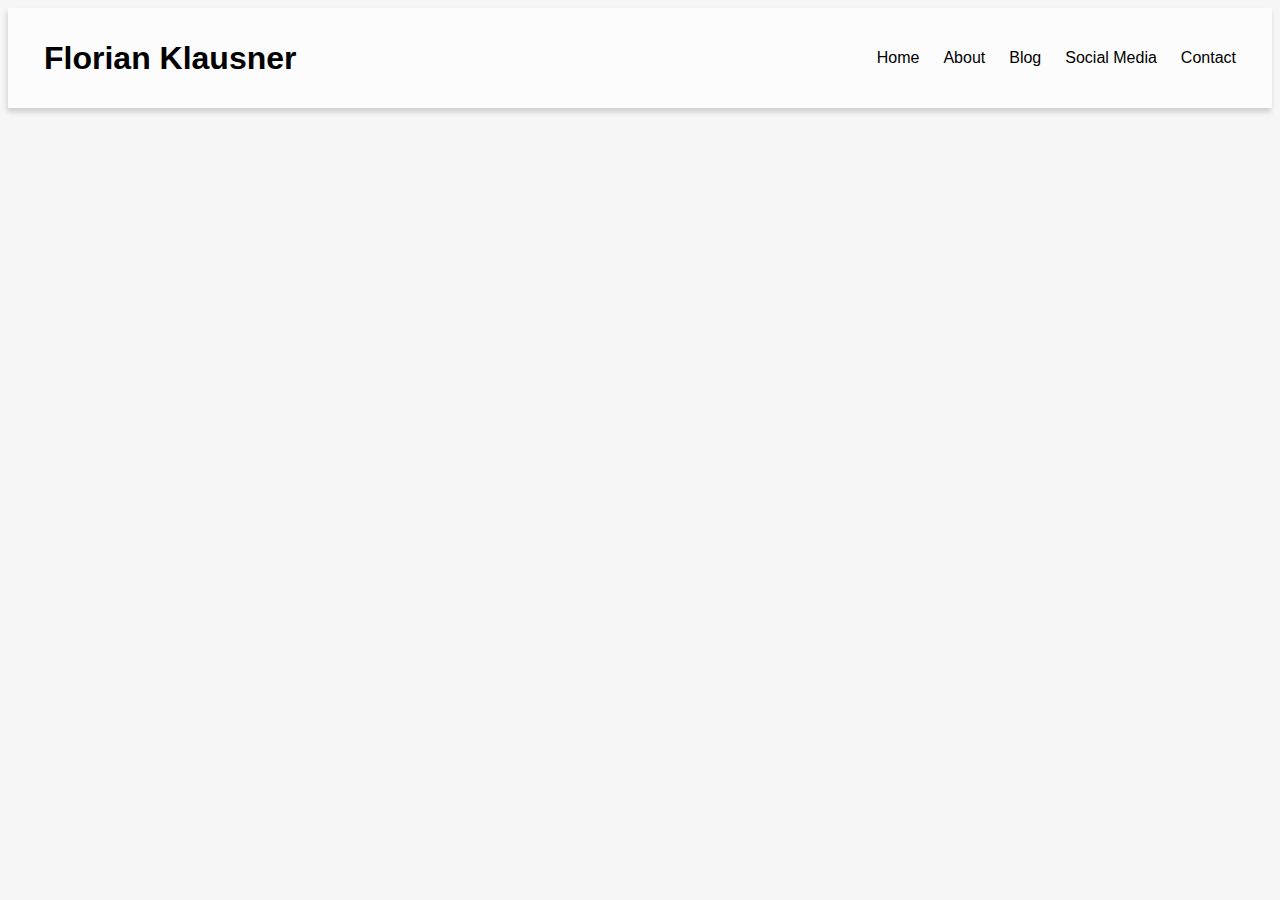
==== mainPage/indexMain.html @ f405f993 "navbar und contact" ====
<!DOCTYPE html>
<html lang="en" dir="ltr">
  <head>
    <meta charset="utf-8">
    <title>hei</title>
    <link rel="stylesheet" href="../style/styleMain.css">
    <link rel="icon" href="../images/icon.png" type="image/png" sizes="16x16">
  </head>
  <body>

    <div id="navbar">
      <div id="logo">
          <h1>Florian Klausner</h1>
        </div>
        <div id="links">
          <a href="indexMain.html">Home</a>
          <a href="../pages/about.html">About</a>
          <a href="../pages/blog.html">Blog</a>
          <a href="../pages/social.html">Social Media</a>
          <a href="../pages/contact.html">Contact</a>
        </div>
    </div>

  </body>
</html>
---- style/styleMain.css ----
* {
  color: #000;
  text-decoration: none;
}

body {
  background-color: #f6f6f6;
  color: #000;
  cursor: auto;
}

#navbar {
  display: grid;
  min-height: 100px;
  grid-auto-flow: column;
  background-color: #fcfcfc;
  grid-gap: 1.5em;
  padding: 0 4vh;
  -webkit-box-shadow: -1px 4px 5px 0px rgba(209,205,209,1);
  -moz-box-shadow: -1px 4px 5px 0px rgba(209,205,209,1);
  box-shadow: -1px 4px 5px 0px rgba(209,205,209,1);
}

#logo {
  display: grid;
  justify-content: start;
  align-content: center;
  font-family: 'Open Sans', sans-serif;
}

#links {
  display: grid;
  justify-content: right;
  align-content: center;
  grid-auto-flow: column;
  grid-gap: 1.5em;
  font-family: 'Open Sans', sans-serif;
}

a {
  text-decoration: none;
}

a:hover {
  color: red;
}
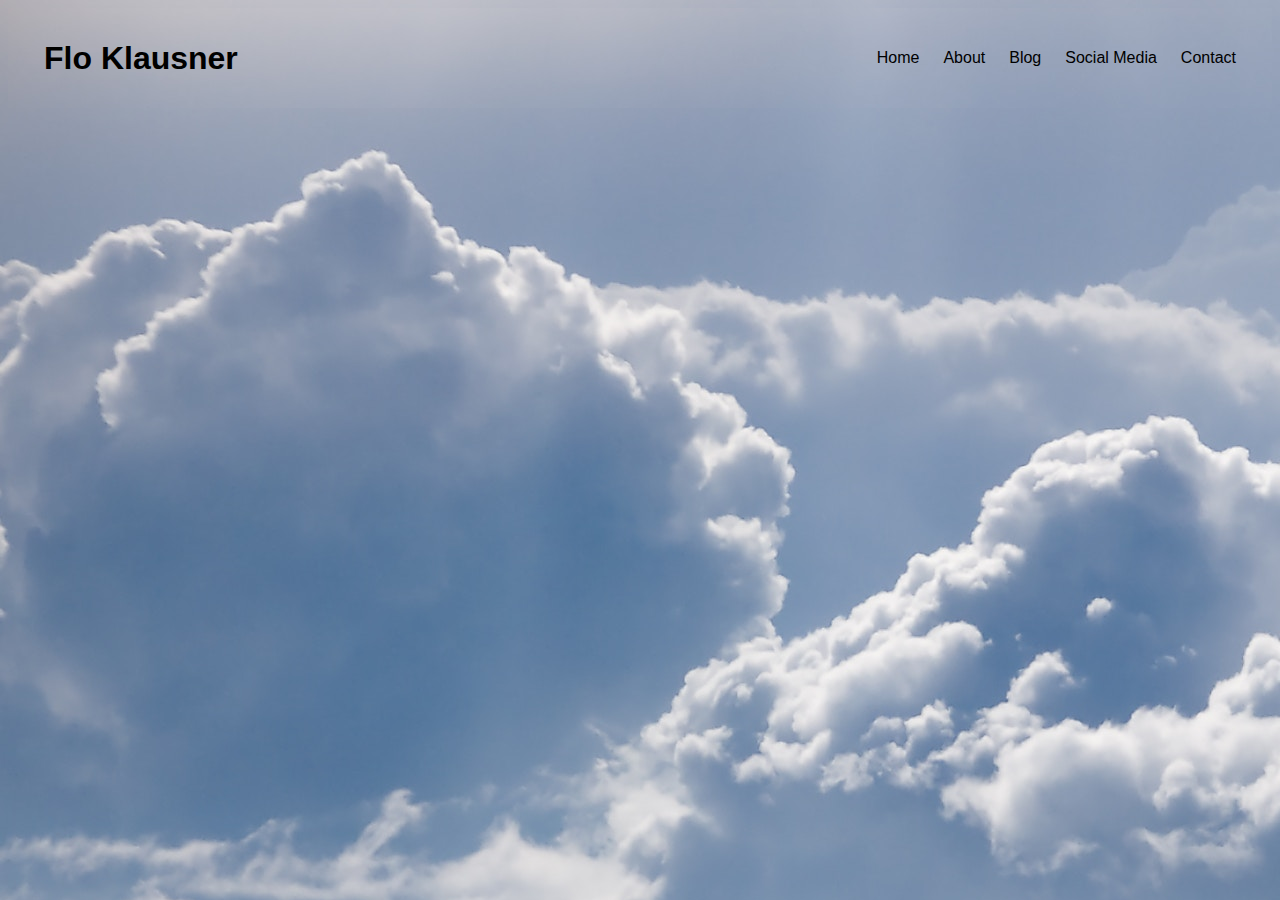
==== commit bab338d9: "commit" ====
--- a/mainPage/indexMain.html
+++ b/mainPage/indexMain.html
@@ -10,7 +10,7 @@
 
     <div id="navbar">
       <div id="logo">
-          <h1>Florian Klausner</h1>
+          <h1>Flo Klausner</h1>
         </div>
         <div id="links">
           <a href="indexMain.html">Home</a>
--- a/style/styleMain.css
+++ b/style/styleMain.css
@@ -4,7 +4,7 @@
 }
 
 body {
-  background-color: #f6f6f6;
+  background: url('../images/clouds.jpg');
   color: #000;
   cursor: auto;
 }
@@ -13,12 +13,9 @@
   display: grid;
   min-height: 100px;
   grid-auto-flow: column;
-  background-color: #fcfcfc;
+  background: url('../images/clouds.jpg');
   grid-gap: 1.5em;
   padding: 0 4vh;
-  -webkit-box-shadow: -1px 4px 5px 0px rgba(209,205,209,1);
-  -moz-box-shadow: -1px 4px 5px 0px rgba(209,205,209,1);
-  box-shadow: -1px 4px 5px 0px rgba(209,205,209,1);
 }
 
 #logo {
@@ -42,5 +39,5 @@
 }
 
 a:hover {
-  color: red;
+  color: #004ecb;
 }
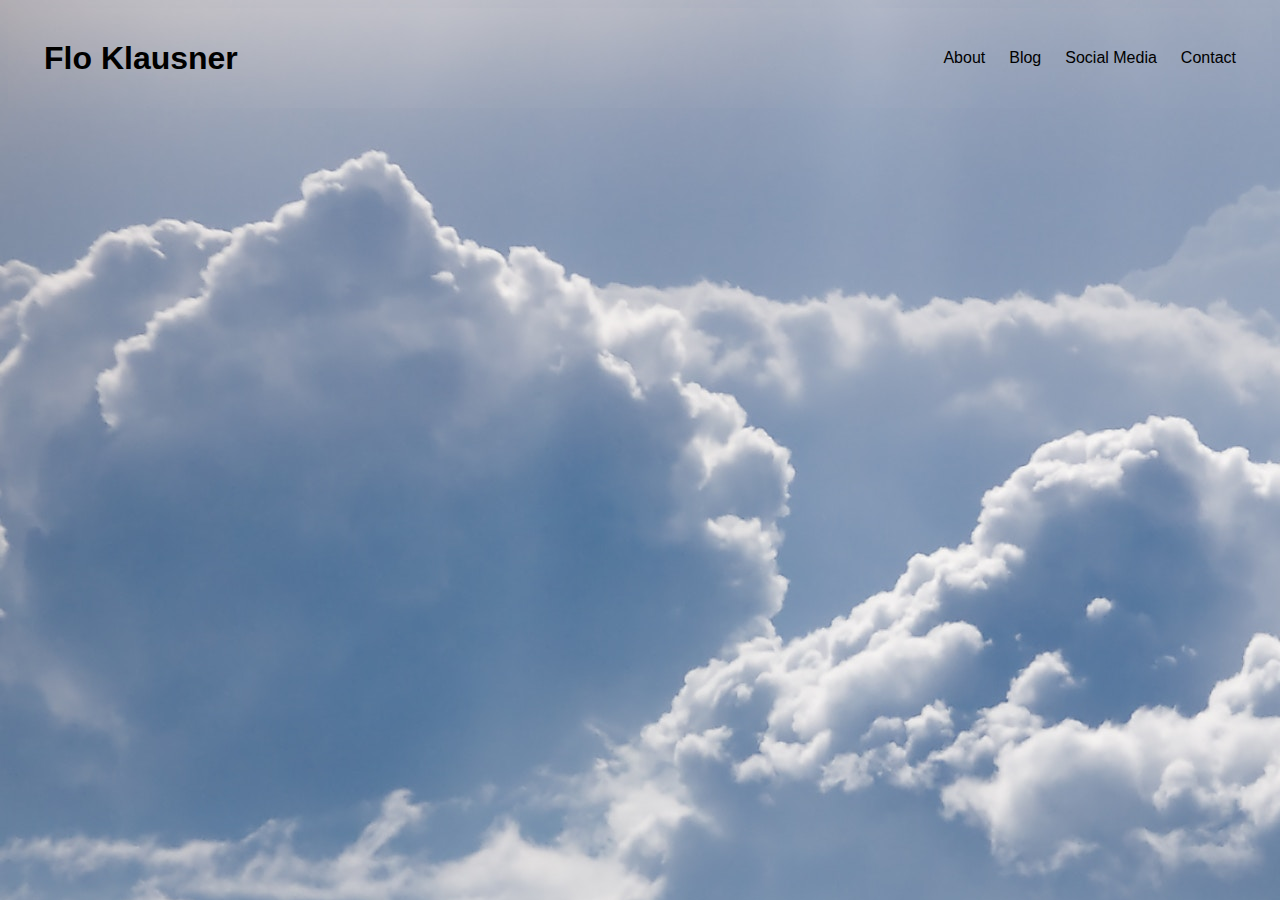
==== commit 5b95acdd: "home link removed" ====
--- a/mainPage/indexMain.html
+++ b/mainPage/indexMain.html
@@ -10,10 +10,9 @@
 
     <div id="navbar">
       <div id="logo">
-          <h1>Flo Klausner</h1>
+          <a href="indexMain.html"><h1>Flo Klausner</h1></a>
         </div>
         <div id="links">
-          <a href="indexMain.html">Home</a>
           <a href="../pages/about.html">About</a>
           <a href="../pages/blog.html">Blog</a>
           <a href="../pages/social.html">Social Media</a>
